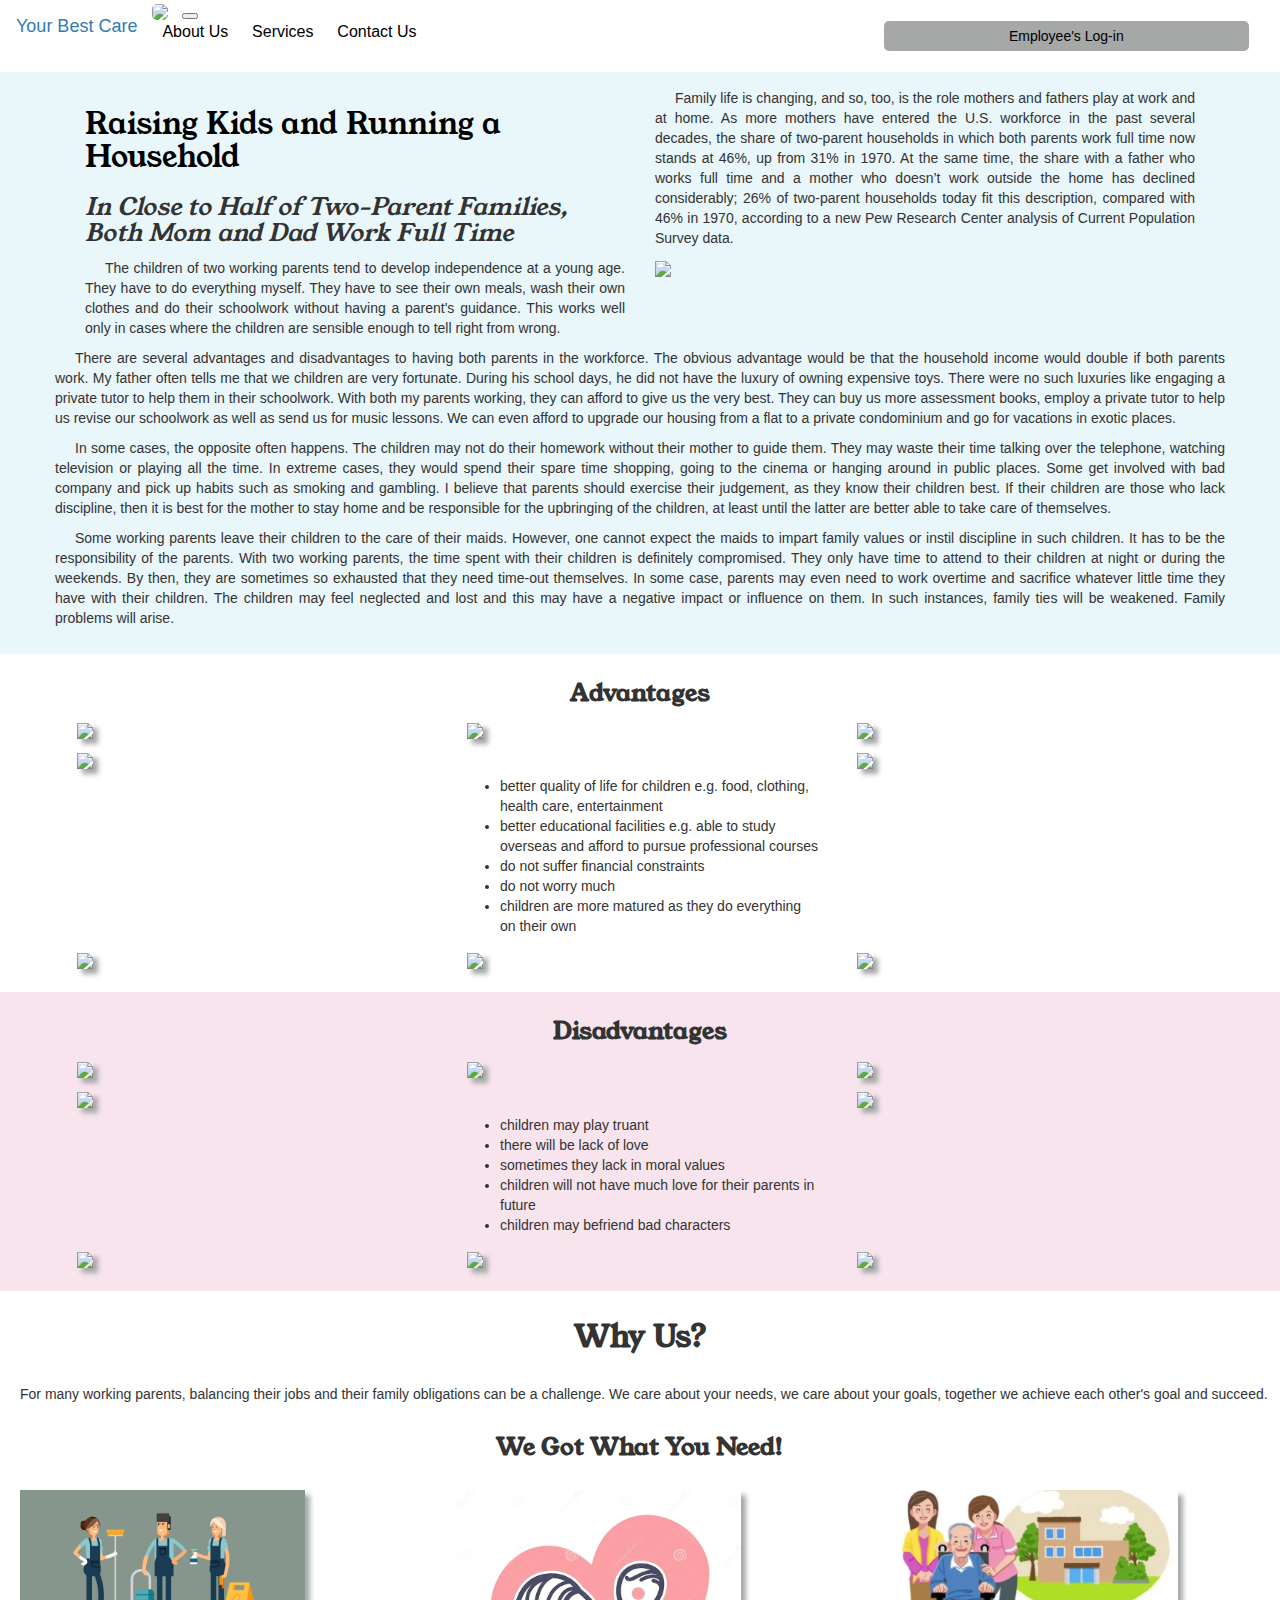
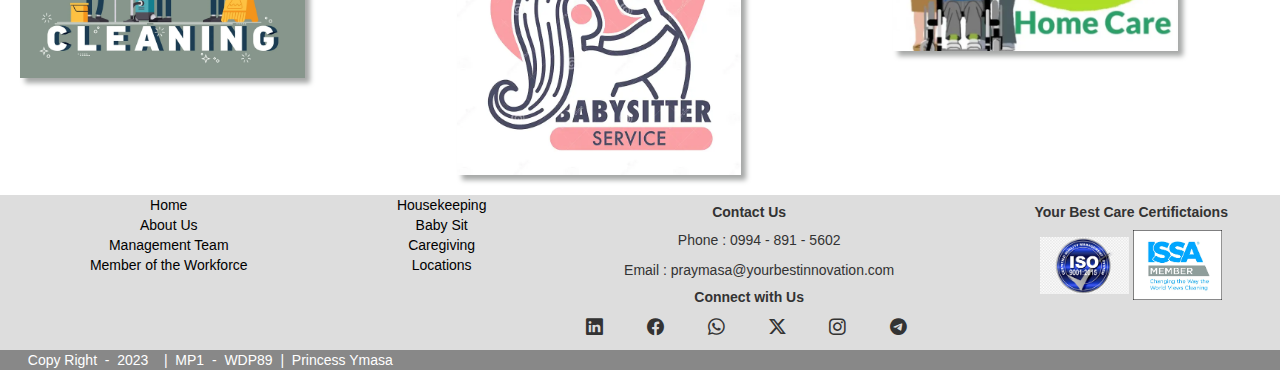
==== index.html @ 97afe1a3 "making live" ====
<!DOCTYPE html>
<html>
    <head>
        <meta charset="UTF-8">
        <meta name="viewport" content="width=device-width, initial-scale=1.0">
        <meta name="author" content="Mark Otto, Jacob Thornton, and Bootstrap contributors">
        <meta name="generator" content="Hugo 0.118.2">
        <meta name="theme-color" content="#712cf9">
        <title>MP1 - YB Innovation</title>

        <link rel="stylesheet" href="assets/css/style.css">
        <link rel="stylesheet" href="assets/css/responsive.css">
        <link rel="stylesheet" href="assets/css/bootstrap.min.css">
        <link rel="stylesheet" href="assets/css/line-awesome.min.css">
        <script src="assets/js/mian.js"></script>
        <script src="assets/js/bootstrap.bundle.min.js"></script>
        <script src="assets/js/aos.js"></script>

        <link rel="stylesheet" href="/lib/w3schools31.css">
        <link rel="icon" href="https://www.w3schools.com/favicon.ico">
        <link rel="apple-touch-icon" sizes="180x180" href="/apple-touch-icon.png">
        <link rel="icon" type="image/png" sizes="32x32" href="/favicon-32x32.png">
        <link rel="icon" type="image/png" sizes="16x16" href="/favicon-16x16.png">
        <link rel="manifest" href="/site.webmanifest">
        <link rel="mask-icon" href="/safari-pinned-tab.svg" color="#04aa6d">
        <meta name="msapplication-TileColor" content="#00a300">
        <meta name="theme-color" content="#ffffff">
        <link rel='stylesheet' href='/lib/codemirror.css'>
        <script src='/lib/codemirror.js'></script>
        <script src='/lib/codemirror_jsx.js'></script>

        <!-- Google Tag Manager -->
        <script>
        (function(w,d,s,l,i){w[l]=w[l]||[];w[l].push({'gtm.start':
        new Date().getTime(),event:'gtm.js'});var f=d.getElementsByTagName(s)[0],
        j=d.createElement(s),dl=l!='dataLayer'?'&l='+l:'';j.async=true;j.src=
        'https://www.googletagmanager.com/gtm.js?id='+i+dl;f.parentNode.insertBefore(j,f);
        })(window,document,'script','dataLayer','GTM-KTCFC3S');

        var subjectFolder = location.pathname;
        subjectFolder = subjectFolder.replace("/", "");
        if (subjectFolder.startsWith("python/") == true ) {
        if (subjectFolder.includes("/numpy/") == true ) {
            subjectFolder = "numpy/"
        } else if (subjectFolder.includes("/pandas/") == true ) {
            subjectFolder = "pandas/"
        } else if (subjectFolder.includes("/scipy/") == true ) {
            subjectFolder = "scipy/"
        }
        }
        subjectFolder = subjectFolder.substr(0, subjectFolder.indexOf("/"));
        </script>
        <!-- End Google Tag Manager -->

        <script src="/lib/uic.js?v=1.0.5"></script>
        <script data-cfasync="false" type="text/javascript">
        var k42 = false;
        // GPT slots
        var gptAdSlots = [];
        window.googletag = window.googletag || { cmd: [] };
        googletag.cmd.push(function() {
        googletag.pubads().setTargeting("page_section", subjectFolder);

        });
        k42 = true;

        </script>
        <script data-cfasync="false" type="text/javascript">
            window.snigelPubConf = {
            "adengine": {

            "activeAdUnits": ["try_it_leaderboard"]

        }
        }
        uic_r_a()
        </script>
        <script async data-cfasync="false" src="https://cdn.snigelweb.com/adengine/w3schools.com/loader.js" type="text/javascript"></script>
        <script>
        if (window.addEventListener) {              
            window.addEventListener("resize", browserResize);
        } else if (window.attachEvent) {                 
            window.attachEvent("onresize", browserResize);
        }
        var xbeforeResize = window.innerWidth;

        function browserResize() {
            var afterResize = window.innerWidth;
            if ((xbeforeResize < (970) && afterResize >= (970)) || (xbeforeResize >= (970) && afterResize < (970)) ||
                (xbeforeResize < (728) && afterResize >= (728)) || (xbeforeResize >= (728) && afterResize < (728)) ||
                (xbeforeResize < (468) && afterResize >= (468)) ||(xbeforeResize >= (468) && afterResize < (468))) {
                xbeforeResize = afterResize;
                
                if (document.getElementById("adngin-try_it_leaderboard-0")) {
                        adngin.queue.push(function(){  adngin.cmd.startAuction(["try_it_leaderboard"]); });
                    }
                
            }
            if (window.screen.availWidth <= 768) {
            restack(window.innerHeight > window.innerWidth);
            }
            fixDragBtn();
            showFrameSize();  
        
            
        }
        var fileID = "";
        </script>

        <link rel="stylesheet" href="https://maxcdn.bootstrapcdn.com/bootstrap/3.4.1/css/bootstrap.min.css">
        <script src="https://ajax.googleapis.com/ajax/libs/jquery/3.6.4/jquery.min.js"></script>
        <script src="https://maxcdn.bootstrapcdn.com/bootstrap/3.4.1/js/bootstrap.min.js"></script>

        <link rel="canonical" href="https://getbootstrap.com/docs/5.3/examples/sticky-footer-navbar/">
        <link rel="stylesheet" href="https://cdn.jsdelivr.net/npm/@docsearch/css@3">
        <link href="/docs/5.3/dist/css/bootstrap.min.css" rel="stylesheet" integrity="sha384-T3c6CoIi6uLrA9TneNEoa7RxnatzjcDSCmG1MXxSR1GAsXEV/Dwwykc2MPK8M2HN" crossorigin="anonymous">
        <link rel="apple-touch-icon" href="/docs/5.3/assets/img/favicons/apple-touch-icon.png" sizes="180x180">
        <link rel="icon" href="/docs/5.3/assets/img/favicons/favicon-32x32.png" sizes="32x32" type="image/png">
        <link rel="icon" href="/docs/5.3/assets/img/favicons/favicon-16x16.png" sizes="16x16" type="image/png">
        <link rel="manifest" href="/docs/5.3/assets/img/favicons/manifest.json">
        <link rel="mask-icon" href="/docs/5.3/assets/img/favicons/safari-pinned-tab.svg" color="#712cf9">
        <link rel="icon" href="/docs/5.3/assets/img/favicons/favicon.ico">
        <link href="sticky-footer-navbar.css" rel="stylesheet">
        <script src="/docs/5.3/assets/js/color-modes.js"></script>

        <link rel="preconnect" href="https://fonts.googleapis.com">
        <link rel="preconnect" href="https://fonts.gstatic.com" crossorigin>
        <link href="https://fonts.googleapis.com/css2?family=Nunito+Sans:ital,opsz,wght@0,6..12,200;0,6..12,400;0,6..12,800;1,6..12,200;1,6..12,300&family=Young+Serif&display=swap" rel="stylesheet">

        <link rel="stylesheet" href="https://cdn.jsdelivr.net/npm/bootstrap-icons@1.11.1/font/bootstrap-icons.css">

    </head>

    <body class="d-flex flex-column h-100">
        
        <!-- navigation -->
        <header>
            <nav class="navbar navbar-expand-lg bg-body-tertiary">
                <div class="container-fluid">
                    <img src="assets/images/logo.jpg" class="logo" href="home.html"/>
                    <a class="navbar-brand" href="home.html">Your Best Care</a>

                    <button class="navbar-toggler" type="button" data-bs-toggle="collapse" data-bs-target="#navbarSupportedContent" aria-controls="navbarSupportedContent" aria-expanded="false" aria-label="Toggle navigation"><span class="navbar-toggler-icon"></span>
                    </button>

                    <div class="collapse navbar-collapse" id="navbarSupportedContent">

                        <div class="dropdown">
                            <a href="about.html" class="dropbtn nav-item">About Us</a>
                            <div class="dropdown-content">
                            <a href="management.html" class="nav-item">Management Team</a>
                            <a href="" class="nav-item">Member of the Workforce</a>
                            <a href="#" class="nav-item">Locations</a>
                            </div>
                        </div>

                        <div class="dropdown">
                            <a href="services.html" class="dropbtn nav-item">Services</a>
                            <div class="dropdown-content">
                            <a href="housekeeping.html" class="nav-item">Housekeeping</a>
                            <a href="babysit.html" class="nav-item">Baby Sit</a>
                            <a href="caregiving.html" class="nav-item">Caregiving</a>
                            </div>
                        </div>

                        <a href="contact.html" class="dropbtn contact-btn nav-item">Contact Us</a>

                        <button onclick="document.getElementById('id01').style.display='block'" class="log-in-btn">Employee's Log-in</button>

                        <div id="id01" class="modal">
                        
                            <form class="modal-content animate" action="/action_page.php" method="post">
                                <div class="imgcontainer">
                                    <span onclick="document.getElementById('id01').style.display='none'" class="close" title="Close Modal">&times;</span>
                                    <img src="assets/images/av.png" alt="Avatar" class="avatar">
                                </div>

                                <div class="container">
                                    <input type="text" placeholder="Enter Username" name="uname" required>

                                    <input type="password" placeholder="Enter Password" name="psw" required>
                                        
                                    <button type="submit" class="log-in-btn">Login</button>
                                    <label>
                                        <input type="checkbox" checked="checked" name="remember"> Remember me
                                    </label>
                                </div>

                                <div class="container">
                                <button type="button" onclick="document.getElementById('id01').style.display='none'" class="cancelbtn">Cancel</button>
                                <span class="psw"><a href="#">Forgot password?</a></span>
                                </div>
                            </form>
                        </div>
                    </div> 
                </div>
            </nav>
        </header>

        <!-- Content -->
        <section class="clearfix intro">
            <div class="container">
                <div class="row">
                    <div class="col-sm-12">
                        <div class="col-sm-6">
                            <h2><span>Raising Kids and Running a Household</span></h2>
                            <h3>In Close to Half of Two-Parent Families, Both Mom and Dad Work Full Time</h3>
                        </div>

                        <div class="col-sm-6">
                            <p>
                                Family life is changing, and so, too, is the role mothers and fathers play at work and at home. As more mothers have entered the U.S. workforce in the past several decades, the share of two-parent households in which both parents work full time now stands at 46%, up from 31% in 1970. At the same time, the share with a father who works full time and a mother who doesn’t work outside the home has declined considerably; 26% of two-parent households today fit this description, compared with 46% in 1970, according to a new Pew Research Center analysis of Current Population Survey data.
                            </p>           
                        </div>

                        <div class="col-sm-6">
                            <p>
                                The children of two working parents tend to develop independence at a young age. They have to do everything myself. They have to see their own meals, wash their own clothes and do their schoolwork without having a parent's guidance. This works well only in cases where the children are sensible enough to tell right from wrong.
                            </p>
                        </div>

                        <div class="col-sm-6">
                            <img src="assets/images/happy-families.jpg" class="family-photo">
                        </div>
                    </div>

                    <div class="row">
                        <div class="col-sm-12">
                            <p>
                                There are several advantages and disadvantages to having both parents in the workforce. The obvious advantage would be that the household income would double if both parents work. My father often tells me that we children are very fortunate. During his school days, he did not have the luxury of owning expensive toys. There were no such luxuries like engaging a private tutor to help them in their schoolwork. With both my parents working, they can afford to give us the very best. They can buy us more assessment books, employ a private tutor to help us revise our schoolwork as well as send us for music lessons. We can even afford to upgrade our housing from a flat to a private condominium and go for vacations in exotic places.
                            </p>

                            <p>
                                In some cases, the opposite often happens. The children may not do their homework without their mother to guide them. They may waste their time talking over the telephone, watching television or playing all the time. In extreme cases, they would spend their spare time shopping, going to the cinema or hanging around in public places. Some get involved with bad company and pick up habits such as smoking and gambling. I believe that parents should exercise their judgement, as they know their children best. If their children are those who lack discipline, then it is best for the mother to stay home and be responsible for the upbringing of the children, at least until the latter are better able to take care of themselves.
                            </p>

                            <p>
                                Some working parents leave their children to the care of their maids. However, one cannot expect the maids to impart family values or instil discipline in such children. It has to be the responsibility of the parents. With two working parents, the time spent with their children is definitely compromised. They only have time to attend to their children at night or during the weekends. By then, they are sometimes so exhausted that they need time-out themselves. In some case, parents may even need to work overtime and sacrifice whatever little time they have with their children. The children may feel neglected and lost and this may have a negative impact or influence on them. In such instances, family ties will be weakened. Family problems will arise.
                            </p>
                        </div>
                    </div>
                </div>
            </div>
        </section>

        <section class="clearfix contrary-1">
            <div class="container">
                <div class="row">
                    <h3>Advantages</h3>
                    <div class="col-sm-4">
                        <img src="assets/images/r-5.jpg">
                    </div>
                    <div class="col-sm-4">
                        <img src="assets/images/r-2.jpg">
                    </div>
                    <div class="col-sm-4">
                        <img src="assets/images/r-3-l.jpg">
                    </div>
                </div>

                <div class="row advantage">
                    <div class="col-sm-4">
                        <img src="assets/images/f-travel.png">
                    </div>

                    <div class="col-sm-4">
                        <ul>
                            <li> better quality of life for children e.g. food, clothing, health care, entertainment</li>

                            <li>better educational facilities e.g. able to study overseas and afford to pursue professional courses</li>

                            <li>do not suffer financial constraints</li>

                            <li>do not worry much</li>

                            <li>children are more matured as they do everything on their own</li>
                        </ul>
                    </div>

                    <div class="col-sm-4">
                        <img src="assets/images/f-shopping.avif">
                    </div>
                </div>

                <div class="row">
                    <div class="col-sm-4">
                        <img src="assets/images/r-7-l.jpg">
                    </div>

                    <div class="col-sm-4">
                        <img src="assets/images/r-6.png">
                    </div>

                    <div class="col-sm-4">
                        <img src="assets/images/r-8.jpg">
                    </div>
                </div>
            </div>
        </section>

        <section class="clearfix contrary-2">
            <div class="container">
                <div class="row">
                    <h3>Disadvantages</h3>
                    <div class="col-sm-4">
                        <img src="assets/images/ds-3.png">
                    </div>

                    <div class="col-sm-4">
                        <img src="assets/images/ds-4.png">
                    </div>

                    <div class="col-sm-4">
                        <img src="assets/images/ds-1.png">
                    </div>
                </div>

                <div class="row disadvantages">
                    <div class="col-sm-4">
                        <img src="assets/images/ds-5.png">
                    </div>

                    <div class="col-sm-4">
                        <ul>
                            <li>children may play truant</li>
                    
                            <li>there will be lack of love</li>
                    
                            <li>sometimes they lack in moral values</li>
                    
                            <li>children will not have much love for their parents in future</li>
                    
                            <li>children may befriend bad characters</li>
                        </ul>
                    </div>

                    <div class="col-sm-4">
                        <img src="assets/images/ds-6.png">
                    </div>
                </div>

                <div class="row">
                    <div class="col-sm-4">
                        <img src="assets/images/ds-7.png">
                    </div>

                    <div class="col-sm-4">
                        <img src="assets/images/ds-8.png">
                    </div>

                    <div class="col-sm-4">
                        <img src="assets/images/ds-9.png">
                    </div>
                </div>
            </div>
        </section>

        <section>
            <div class="why-us p-5">
                <div>
                    <h2>Why Us?</h2>
                    <br/>
                    <p>For many working parents, balancing their jobs and their family obligations can be a challenge. We care about your needs, we care about your goals, together we achieve each other's goal and succeed.</p>

                    <h3>We Got What You Need!</h3>
                </div>

                <div class="row">
                    <div class="col-sm-4 cleaning">
                        <img src="assets/images/cleaning-serv.webp" href="housekeeping.html">
                    </div>

                    <div class="col-sm-4">
                        <img src="assets/images/nanny-service.webp" href="babysit.html">
                    </div>

                    <div class="col-sm-4">
                        <img src="assets/images/homecare-serv.webp" href="caregiving.html">
                    </div>
                </div>
            </div>
        </section>

        <footer>
            <div class="row p-5">
                <div class="col-sm-3 nav-footer p-3">
                    <ul>
                        <li><a href="home.html">Home</a></li>

                        <li><a href="about.html">About Us</a></li>

                        <li><a href="management.html">Management Team</a></li>

                        <li><a href="workforce.html">Member of the Workforce</a></li>
                    </ul>
                </div>

                <div class="col-sm-2 nav-footer p-3">
                    <ul>
                        <li><a href="housekeeping.html">Housekeeping</a></li>

                        <li><a href="babysit.html">Baby Sit</a></li>

                        <li><a href="caregiving.html">Caregiving</a></li>

                        <li><a href="locations.html">Locations</a></li>
                    </ul>
                </div>

                <div class="col-sm-4 contact-us">
                    <h5>Contact Us</h5>
                    <p>Phone : 0994 - 891 - 5602</p>
                    <p>Email : praymasa@yourbestinnovation.com</p>
                    <h5>Connect with Us</h5>
                    <p class="icon"><i class="bi bi-linkedin"></i></p>
                    <p class="icon"><i class="bi bi-facebook"></i></p>
                    <p class="icon"><i class="bi bi-whatsapp"></i></p>
                    <p class="icon"><i class="bi bi-twitter-x"></i></p>
                    <p class="icon"><i class="bi bi-instagram"></i></p>
                    <p class="icon"><i class="bi bi-telegram"></i></p>
                </div>

                <div class="col-sm-3 certification">
                    <h5>Your Best Care Certifictaions</h5>
                    <img src="assets/images/iso-logo.png" class="cert-logo">
                    <img src="assets/images/issa.png" class="cert-logo">
                    
                </div>
            </div>

            <div class="footer">
                <p class="p-3 mb-0">&nbsp;&nbsp;Copy Right&nbsp;&nbsp;-&nbsp;&nbsp;2023&nbsp;&nbsp;&nbsp;&nbsp;|&nbsp;&nbsp;MP1&nbsp;&nbsp;-&nbsp;&nbsp;WDP89&nbsp;&nbsp;|&nbsp;&nbsp;Princess Ymasa</p>
            </div>
        </footer>
       

       
        <script src="/docs/5.3/dist/js/bootstrap.bundle.min.js" integrity="sha384-C6RzsynM9kWDrMNeT87bh95OGNyZPhcTNXj1NW7RuBCsyN/o0jlpcV8Qyq46cDfL" crossorigin="anonymous"></script>

        <script>
            var modal = document.getElementById('id01');
        
            window.onclick = function(event) {
                if (event.target == modal) {
                    modal.style.display = "none";
                }
            }
        </script>
        
    </body>
</html>
---- assets/css/style.css ----
main > .container {
  padding: 60px 15px 0;
}

.dropbtn {
  color: black;
  padding: 10px;
  font-size: 16px;
  border: none;
  border-radius: 5px;
}
  

.dropdown {
  position: relative;
  display: inline-block;
}
  
.dropdown-content {
  display: none;
  position: absolute;
  background-color: #f8a99f;
  min-width: 160px;
  box-shadow: 0px 8px 16px 0px rgba(0,0,0,0.2);
  z-index: 1;
}
  
.dropdown-content a {
  color: black;
  padding: 12px 16px;
  text-decoration: none;
  display: block;
}
  
.dropdown-content a:hover {background-color: #ddd;}
  
.dropdown:hover .dropdown-content {
  display: block; 
  text-decoration:none;
}
  
.dropdown:hover .dropbtn {background-color: #f8a99f;}

input[type=text], input[type=password] {
  width: 100%;
  padding: 12px 20px;
  margin: 8px;
  display: inline-block;
  border: 1px solid #ccc;
  box-sizing: border-box;
  }
  
  /* Set a style for all buttons */
.log-in-btn {
  display: inline;
  float: right;
  background-color: #a6a8a7;
  color: rgb(0, 0, 0);
  padding: 5px 0;
  margin: 0;
  border: none;
  cursor: pointer;
  width: 30%;
  border-radius: 5px;
}
  
  button:hover {
  opacity: 0.8;
}
  
  /* Extra styles for the cancel button */
.cancelbtn {
  width: auto;
  padding: 10px 18px;
  background-color: #f44336;
  border: none;
}
  
  /* Center the image and position the close button */
.imgcontainer {
  text-align: center;
  margin: 24px 0 12px 0;
  position: relative;
}
  
img.avatar {
  width: 20%;
  border-radius: 50%;
}
  
.container {
  padding: 16px;
}
  
span.psw {
  float: right;
  padding-top: 16px;
}
  
  /* The Modal (background) */
.modal {
  display: none; /* Hidden by default */
  position: fixed; /* Stay in place */
  z-index: 1; /* Sit on top */
  left: 0;
  top: 0;
  width: 80%; /* Full width */
  height: 100%; /* Full height */
  overflow: auto; /* Enable scroll if needed */
  background-color: rgb(0,0,0); /* Fallback color */
  background-color: rgba(0,0,0,0.4); /* Black w/ opacity */
  padding-top: 60px;
}
  
  /* Modal Content/Box */
.modal-content {
  background-color: #fefefe;
  margin: 5% auto 15% auto; /* 5% from the top, 15% from the bottom and centered */
  border: 1px solid #888;
  width: 60%; /* Could be more or less, depending on screen size */
}
  
  /* The Close Button (x) */
.close {
  position: absolute;
  right: 25px;
  top: 0;
  color: #000;
  font-size: 35px;
  font-weight: bold;
}
  
.close:hover,
.close:focus {
  color: red;
  cursor: pointer;
}
  
  /* Add Zoom Animation */
.animate {
  -webkit-animation: animatezoom 0.6s;
  animation: animatezoom 0.6s
}
  
@-webkit-keyframes animatezoom {
  from {-webkit-transform: scale(0)} 
  to {-webkit-transform: scale(1)}
}
    
@keyframes animatezoom {
  from {transform: scale(0)} 
  to {transform: scale(1)}
}


/* My style */

.logo{
  width: 10%;
  border-radius: 5px;
  margin-right: 10px;
}

.contact-btn:hover{
  background-color: #f8a99f;
}

.nav-item:hover{
  text-decoration: none;
  text-transform: uppercase;
}

.search-area{
  display: inline-flex;
}

input{
  float: right;
  padding: 5px;
  border-radius: 5px;
}

.search-btn{
  color: black;
  border: none;
  border-radius: 5px;
  background-color:#ddd;
}

.search-btn:hover{
  background-color: #f8a99f;
}

p{
  text-indent: 20px;
  text-align: justify;
}

.intro{
  background-color: rgba(223, 242, 248, 0.685);
}

.intro h2{
  font-family: 'Nunito Sans', sans-serif;
  font-family: 'Young Serif', serif;
  position: relative;
  color: #000;
}

.intro h3{
  font-family: 'Nunito Sans', sans-serif;
  font-family: 'Young Serif', serif;
  font-style: italic;
}

.clearfix::after {
  content: "";
  clear: both;
  display: table;
}

.family-photo{
  width: 100%;
}

.contrary-1 img, .contrary-2 img{
  width: 100%;
  box-shadow: 5px 5px 5px #a6a8a7;
  margin: 7px;
  transition: 0.5s;
}

.contrary-1 img:hover{
  transform: scale(1.2);
}

.contrary-1 h3, .contrary-2 h3{
  text-align: center;
  font-weight: bold;
  margin-top: 10px;
  font-family: 'Nunito Sans', sans-serif;
  font-family: 'Young Serif', serif;
}

.advantage ul, .disadvantages ul{
  margin-top: 30px;
}

.contrary-2{
  background-color: rgb(247, 228, 237);
}
.contrary-2 img:hover{
  transform:rotate(-5deg);
}

.why-us h2, .why-us h3{
  text-align: center;
  font-weight: bold;
  margin-top: 30px;
  font-family: 'Nunito Sans', sans-serif;
  font-family: 'Young Serif', serif;
}

.why-us img{
  width: 70%;
  margin-top: 30px;
  margin: 20px;
  box-shadow: 5px 5px 5px #a6a8a7;
  transition: 1s;
}

footer{
  background-color: #ddd;
}

.nav-footer a, .nav-footer li{
  text-decoration: none;
  list-style-type: none;
  color: #000;
  text-align: center;
}


.footer{
  color: white;
  background-color: #888;
  justify-content:space-around;
  text-align: center;
  padding: 0;
  margin: 0;
}

.contact-us h5, .certification h5{
  text-align: center;
  font-weight: bold;
}

.contact-us p{
  text-align: center;
}
.icon{
  display: inline-block;
  font-size: larger;
  text-align: justify;
}

.certification{
  text-align: center;
}

.cert-logo{
  width: 30%;
}
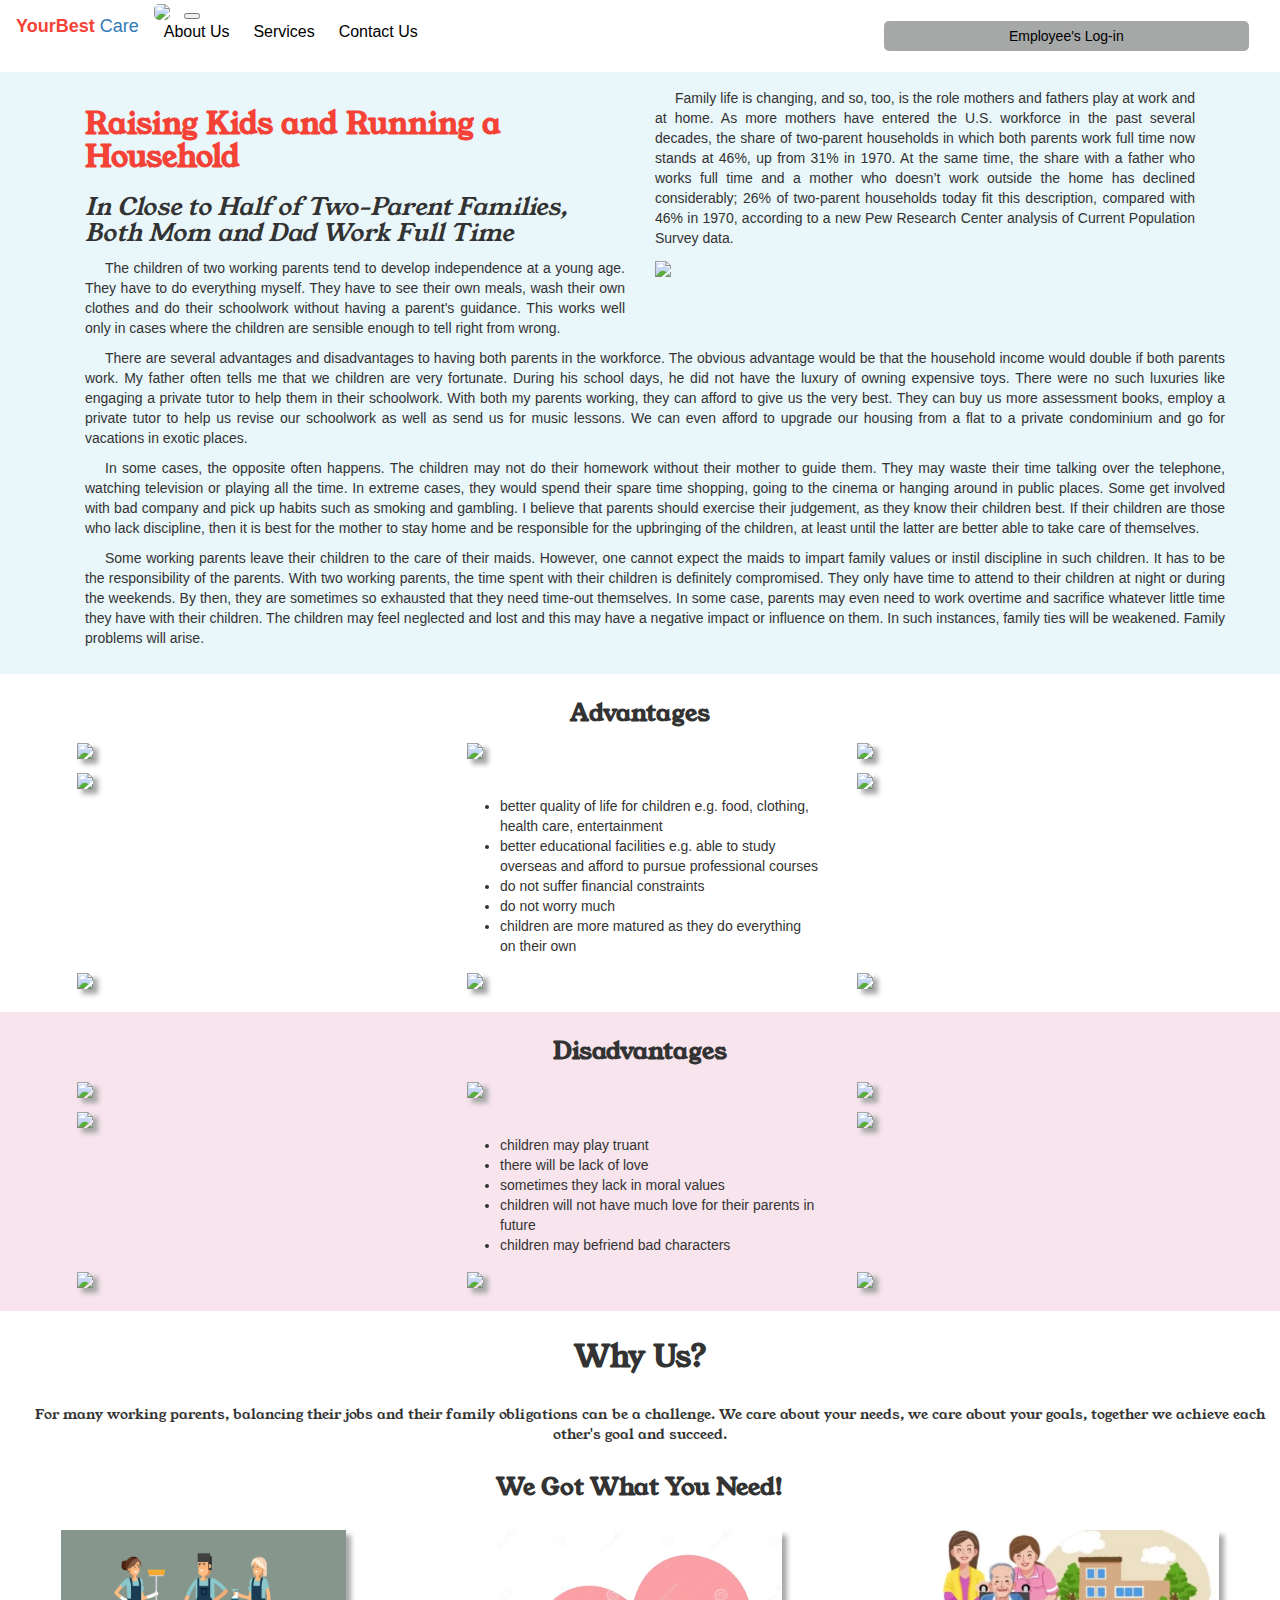
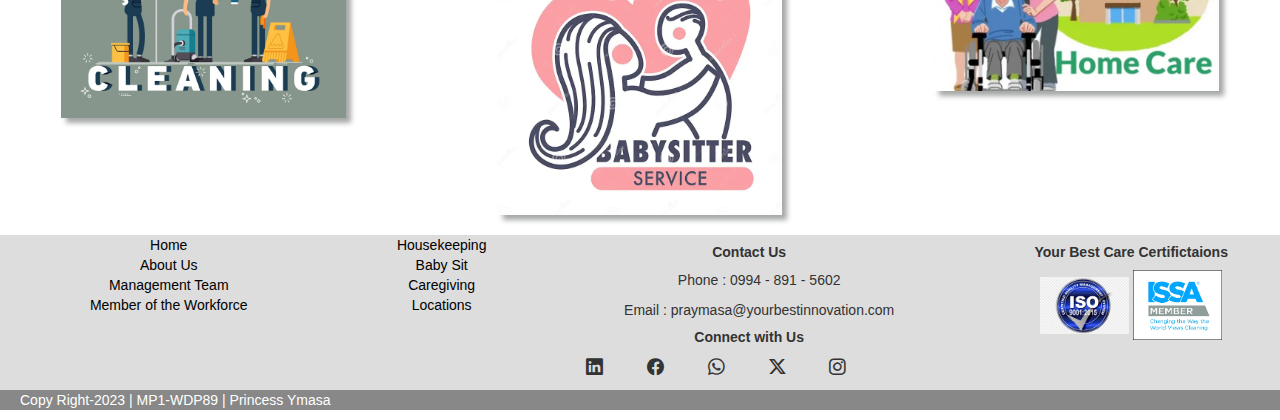
==== commit 1365ca6e: "about page almost done" ====
--- a/index.html
+++ b/index.html
@@ -6,7 +6,7 @@
         <meta name="author" content="Mark Otto, Jacob Thornton, and Bootstrap contributors">
         <meta name="generator" content="Hugo 0.118.2">
         <meta name="theme-color" content="#712cf9">
-        <title>MP1 - YB Innovation</title>
+        <title>MP1 - Princess Ymasa - Home</title>
 
         <link rel="stylesheet" href="assets/css/style.css">
         <link rel="stylesheet" href="assets/css/responsive.css">
@@ -137,8 +137,8 @@
         <header>
             <nav class="navbar navbar-expand-lg bg-body-tertiary">
                 <div class="container-fluid">
-                    <img src="assets/images/logo.jpg" class="logo" href="home.html"/>
-                    <a class="navbar-brand" href="home.html">Your Best Care</a>
+                    <img src="assets/images/logo.jpg" class="logo" href="index.html"/>
+                    <a class="navbar-brand" href="index.html"><span>YourBest</span> Care</a>
 
                     <button class="navbar-toggler" type="button" data-bs-toggle="collapse" data-bs-target="#navbarSupportedContent" aria-controls="navbarSupportedContent" aria-expanded="false" aria-label="Toggle navigation"><span class="navbar-toggler-icon"></span>
                     </button>
@@ -148,7 +148,7 @@
                         <div class="dropdown">
                             <a href="about.html" class="dropbtn nav-item">About Us</a>
                             <div class="dropdown-content">
-                            <a href="management.html" class="nav-item">Management Team</a>
+                            <a href="about.html#management" target="_self" class="nav-item">Management Team</a>
                             <a href="" class="nav-item">Member of the Workforce</a>
                             <a href="#" class="nav-item">Locations</a>
                             </div>
@@ -225,7 +225,7 @@
                     </div>
 
                     <div class="row">
-                        <div class="col-sm-12">
+                        <div class="col-sm-12 bottom-content">
                             <p>
                                 There are several advantages and disadvantages to having both parents in the workforce. The obvious advantage would be that the household income would double if both parents work. My father often tells me that we children are very fortunate. During his school days, he did not have the luxury of owning expensive toys. There were no such luxuries like engaging a private tutor to help them in their schoolwork. With both my parents working, they can afford to give us the very best. They can buy us more assessment books, employ a private tutor to help us revise our schoolwork as well as send us for music lessons. We can even afford to upgrade our housing from a flat to a private condominium and go for vacations in exotic places.
                             </p>
@@ -375,17 +375,17 @@
                     </div>
 
                     <div class="col-sm-4">
-                        <img src="assets/images/homecare-serv.webp" href="caregiving.html">
+                        <a href="caregiving.html"><img src="assets/images/homecare-serv.webp"></a>
                     </div>
                 </div>
             </div>
         </section>
 
         <footer>
-            <div class="row p-5">
+            <div class="row">
                 <div class="col-sm-3 nav-footer p-3">
                     <ul>
-                        <li><a href="home.html">Home</a></li>
+                        <li><a href="index.html">Home</a></li>
 
                         <li><a href="about.html">About Us</a></li>
 
@@ -417,7 +417,6 @@
                     <p class="icon"><i class="bi bi-whatsapp"></i></p>
                     <p class="icon"><i class="bi bi-twitter-x"></i></p>
                     <p class="icon"><i class="bi bi-instagram"></i></p>
-                    <p class="icon"><i class="bi bi-telegram"></i></p>
                 </div>
 
                 <div class="col-sm-3 certification">
@@ -428,8 +427,8 @@
                 </div>
             </div>
 
-            <div class="footer">
-                <p class="p-3 mb-0">&nbsp;&nbsp;Copy Right&nbsp;&nbsp;-&nbsp;&nbsp;2023&nbsp;&nbsp;&nbsp;&nbsp;|&nbsp;&nbsp;MP1&nbsp;&nbsp;-&nbsp;&nbsp;WDP89&nbsp;&nbsp;|&nbsp;&nbsp;Princess Ymasa</p>
+            <div class="footer p-0">
+                <p class="mb-0 p-0">Copy Right-2023&nbsp;|&nbsp;MP1-WDP89&nbsp;|&nbsp;Princess Ymasa</p>
             </div>
         </footer>
        
--- a/assets/css/style.css
+++ b/assets/css/style.css
@@ -152,6 +152,44 @@
   to {transform: scale(1)}
 }
 
+.flip-card {
+  background-color: transparent;
+  width: 300px;
+  height: 300px;
+  perspective: 1000px;
+}
+
+.flip-card-inner {
+  position: relative;
+  width: 100%;
+  height: 100%;
+  text-align: center;
+  transition: transform 0.6s;
+  transform-style: preserve-3d;
+  box-shadow: 0 5px 8px 0 rgba(0,0,0,0.2);
+}
+
+.flip-card:hover .flip-card-inner {
+  transform: rotateY(180deg);
+}
+
+.flip-card-front, .flip-card-back {
+  position: absolute;
+  width: 100%;
+  height: 100%;
+  -webkit-backface-visibility: hidden;
+  backface-visibility: hidden;
+}
+
+.flip-card-front {
+  color: black;
+}
+
+.flip-card-back {
+  background-color: #c655f3;
+  color: white;
+  transform: rotateY(180deg);
+}
 
 /* My style */
 
@@ -223,6 +261,10 @@
   width: 100%;
 }
 
+.bottom-content p{
+  padding-left: 30px;
+}
+
 .contrary-1 img, .contrary-2 img{
   width: 100%;
   box-shadow: 5px 5px 5px #a6a8a7;
@@ -257,6 +299,12 @@
   text-align: center;
   font-weight: bold;
   margin-top: 30px;
+  font-family: 'Nunito Sans', sans-serif;
+  font-family: 'Young Serif', serif;
+}
+
+.why-us, .why-us p{
+  text-align: center;
   font-family: 'Nunito Sans', sans-serif;
   font-family: 'Young Serif', serif;
 }
@@ -284,7 +332,6 @@
 .footer{
   color: white;
   background-color: #888;
-  justify-content:space-around;
   text-align: center;
   padding: 0;
   margin: 0;
@@ -299,9 +346,9 @@
   text-align: center;
 }
 .icon{
-  display: inline-block;
+  display: inline-flex;
   font-size: larger;
-  text-align: justify;
+  text-align: center;
 }
 
 .certification{
@@ -310,4 +357,86 @@
 
 .cert-logo{
   width: 30%;
-}+}
+
+span{
+  color: #f44336;
+  font-weight: bold;
+}
+
+.our-promise{
+  text-align: center;
+}
+
+.about-company{
+  text-align: center;
+  font-weight: bold;
+}
+
+.emp-num, .established, .acquistion, .clients-num, .num-location, .clients-years, .num-offices, .num-contries{
+  background-color: #f1f0f098;
+  margin: 5px;
+}
+
+.about-company h5, #management h1, #management h2{
+  font-family: 'Nunito Sans', sans-serif;
+  font-family: 'Young Serif', serif;
+  font-weight: bold;
+}
+
+.emp-num h3{
+  color: brown;
+  font-weight: bolder;
+}
+
+.established h3{
+  color:darkmagenta;
+  font-weight: bolder;
+}
+
+.acquistion h3{
+  color:rgb(25, 0, 255);
+  font-weight: bolder;
+}
+
+.about-company img{
+  width: 70%;
+}
+
+.clients-num h3{
+  color: cadetblue;
+  font-weight: bolder;
+}
+
+.clients-years h3, .num-offices h3 {
+  color: darkred;
+  font-weight: bolder;
+}
+
+.num-location h3{
+  color: seagreen;
+  font-weight: bolder;
+}
+
+.num-contries h3{
+  color: darkorange;
+  font-weight: bolder;
+}
+
+#management{
+  background-color: rgb(247, 228, 237);
+}
+#management, #management p{
+  text-align: center;
+  text-indent: 0;
+}
+
+#management img{
+  text-align: center;
+  width: 200px;
+  height: 300px;
+}
+.emp-carousel{
+  text-align: center;
+}
+
--- a/assets/css/responsive.css
+++ b/assets/css/responsive.css
@@ -0,0 +1,51 @@
+@media (min-width: 768px) {
+    .bd-placeholder-img-lg {
+      font-size: 3.5rem;
+    }
+
+}
+
+@media (min-width: 1050px) {
+    .the-body {
+      font-family: "Helvetica Neue",Helvetica,Arial,sans-serif;
+      font-size: large;
+      line-height: 1.42857143;
+      color: #333;
+      background-color: #fff;
+  }
+}
+
+@media (min-width: 992px){
+  .cid-rGtSrU5miX .blue-block {
+    position: absolute;
+    bottom: 0;
+    right: 0;
+    transform: translate(20%, 20%);
+}
+
+}
+
+@media screen and (max-width: 300px) {
+  span.psw {
+    display: block;
+    float: none;
+  }
+  .cancelbtn {
+    width: 100%;
+  }
+
+  .footer{
+    text-align: none;
+    font-size: x-small;
+    padding: 0;
+    margin-top: 15px;
+    text-indent: 0;
+  }
+  .footer p{
+    font-size: x-small;
+    padding: 0;
+    text-indent: 0;
+    text-align: center;
+  }
+}
+
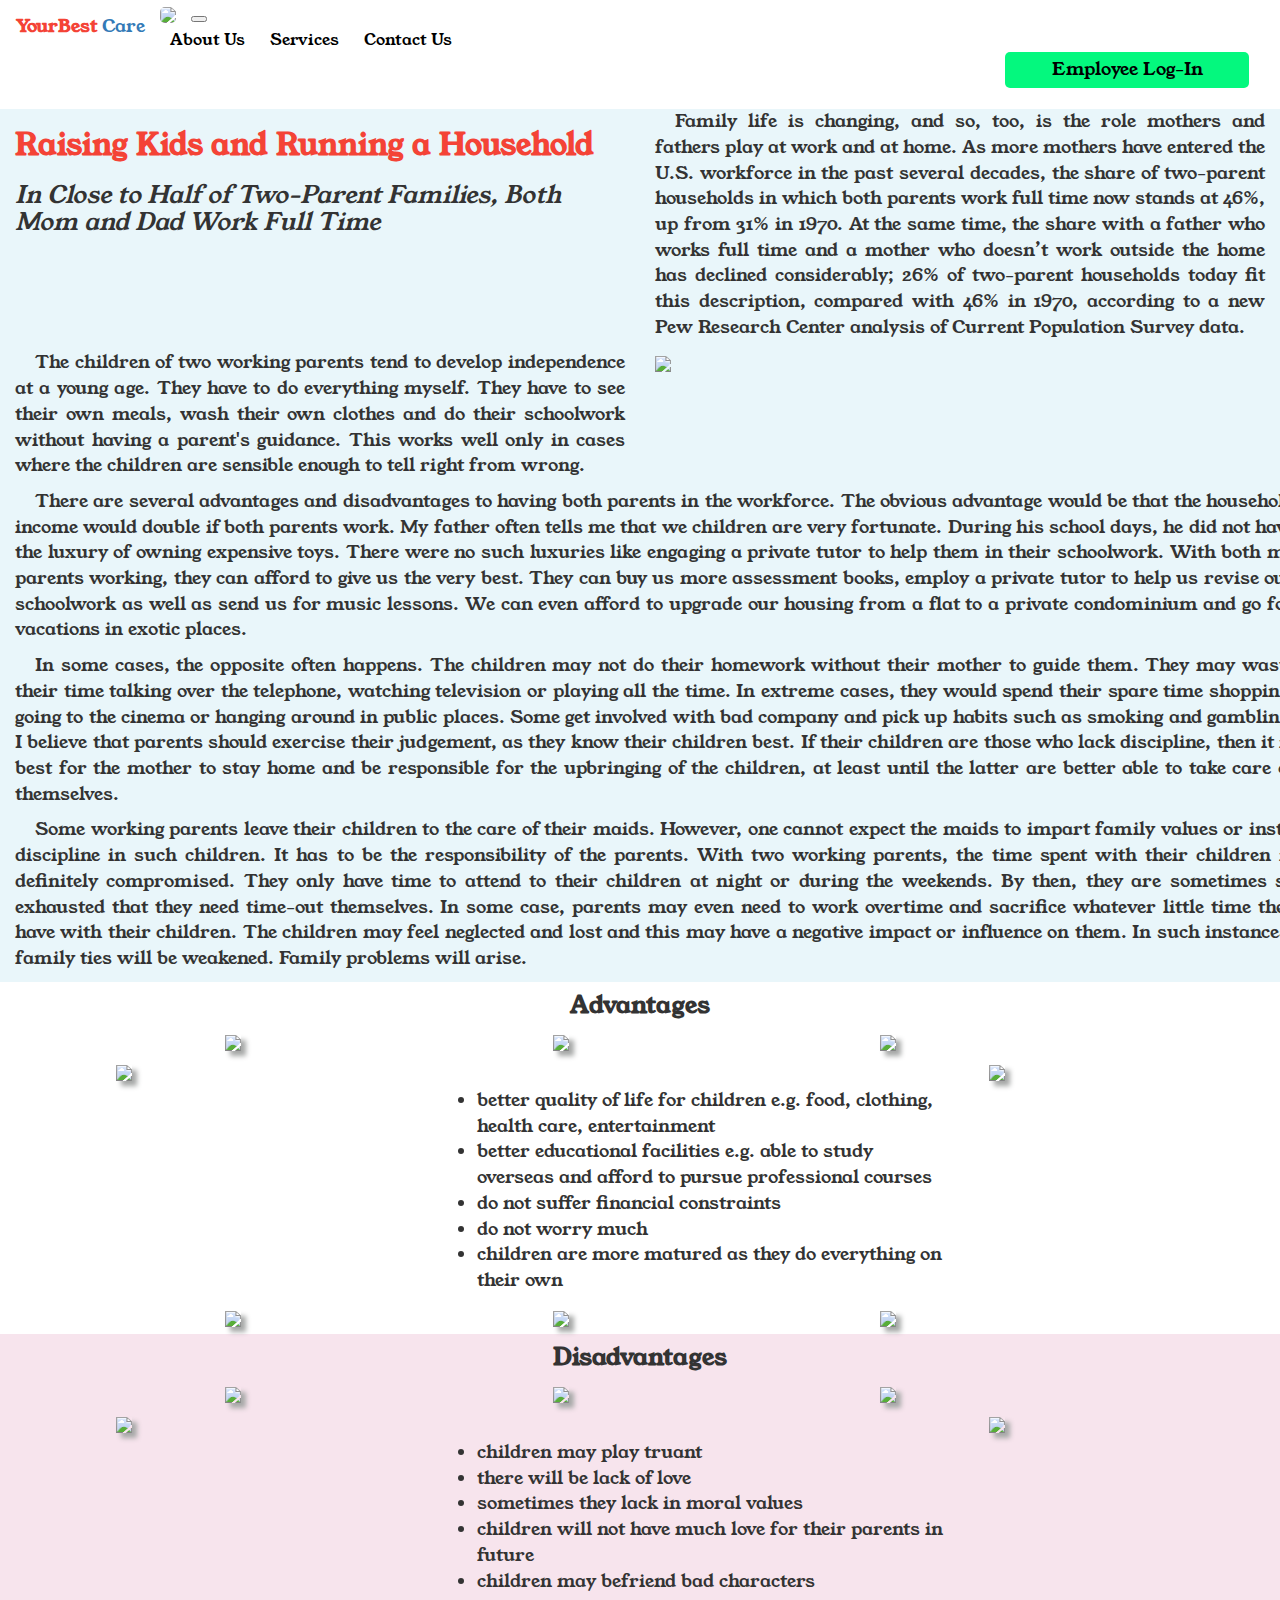
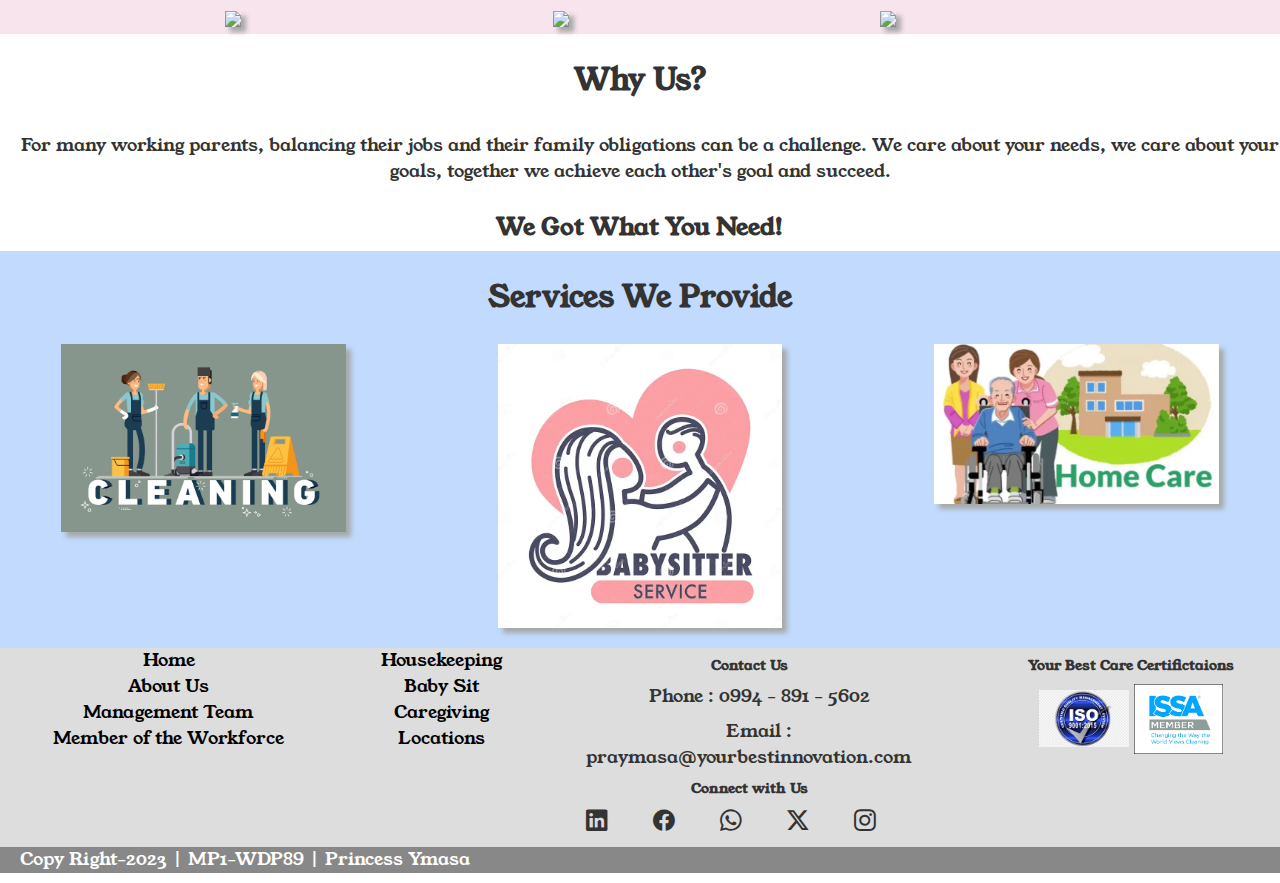
==== commit 51a549e3: "1" ====
--- a/index.html
+++ b/index.html
@@ -131,7 +131,7 @@
 
     </head>
 
-    <body class="d-flex flex-column h-100">
+    <body class="d-flex flex-column h-100 the-body">
         
         <!-- navigation -->
         <header>
@@ -148,49 +148,61 @@
                         <div class="dropdown">
                             <a href="about.html" class="dropbtn nav-item">About Us</a>
                             <div class="dropdown-content">
-                            <a href="about.html#management" target="_self" class="nav-item">Management Team</a>
-                            <a href="" class="nav-item">Member of the Workforce</a>
-                            <a href="#" class="nav-item">Locations</a>
+                                <a href="about.html#management" target="_self" class="nav-item">Management Team</a>
+                                <a href="about.html#workforce" class="nav-item">Member of the Workforce</a>
                             </div>
                         </div>
 
                         <div class="dropdown">
                             <a href="services.html" class="dropbtn nav-item">Services</a>
                             <div class="dropdown-content">
-                            <a href="housekeeping.html" class="nav-item">Housekeeping</a>
-                            <a href="babysit.html" class="nav-item">Baby Sit</a>
-                            <a href="caregiving.html" class="nav-item">Caregiving</a>
+                                <a href="services.html#housekeeping" class="nav-item">Housekeeping</a>
+                                <a href="services.html#babysit" class="nav-item">Baby Sit</a>
+                                <a href="services.html#caregiving" class="nav-item">Caregiving</a>
                             </div>
                         </div>
 
-                        <a href="contact.html" class="dropbtn contact-btn nav-item">Contact Us</a>
-
-                        <button onclick="document.getElementById('id01').style.display='block'" class="log-in-btn">Employee's Log-in</button>
-
-                        <div id="id01" class="modal">
-                        
-                            <form class="modal-content animate" action="/action_page.php" method="post">
-                                <div class="imgcontainer">
-                                    <span onclick="document.getElementById('id01').style.display='none'" class="close" title="Close Modal">&times;</span>
-                                    <img src="assets/images/av.png" alt="Avatar" class="avatar">
+                        <div class="dropdown">
+                            <a href="contact.html" class="dropbtn contact-btn nav-item">Contact Us</a>
+                            <div class="dropdown-content">
+                                <a href="contact.html#locations" class="nav-item">Locations</a>
+                            </div>
+                        </div>
+                
+                        <!--Modal: Login with Avatar Form-->
+                        <div class="modal fade" id="modalLoginAvatar" tabindex="-1" role="dialog" aria-labelledby="myModalLabel"
+                        aria-hidden="true">
+                            <div class="modal-dialog cascading-modal modal-avatar modal-sm" role="document">
+                            <!--Content-->
+                                <div class="modal-content">
+
+                                    <!--Header-->
+                                    <div class="modal-header">
+                                        <img src="https://mdbootstrap.com/img/Photos/Avatars/img%20%281%29.webp" alt="avatar" class="rounded-circle img-responsive">
+                                    </div>
+                                    <!--Body-->
+                                    <div class="modal-body text-center mb-1">
+
+                                        <h5 class="mt-1 mb-2">Maria Doe</h5>
+
+                                        <div class="md-form ml-0 mr-0">
+                                            <input type="password" type="text" id="form29" class="form-control form-control-sm validate ml-0">
+                                            <label data-error="wrong" data-success="right" for="form29" class="ml-0">Enter password</label>
+                                        </div>
+
+                                        <div class="text-center mt-4 login">
+                                            <button class="btn btn-cyan mt-1">Login <i class="fas fa-sign-in ml-1"></i></button>
+                                        </div>
+                                    </div>
+
                                 </div>
-
-                                <div class="container">
-                                    <input type="text" placeholder="Enter Username" name="uname" required>
-
-                                    <input type="password" placeholder="Enter Password" name="psw" required>
-                                        
-                                    <button type="submit" class="log-in-btn">Login</button>
-                                    <label>
-                                        <input type="checkbox" checked="checked" name="remember"> Remember me
-                                    </label>
+                                <!--/.Content-->
                                 </div>
-
-                                <div class="container">
-                                <button type="button" onclick="document.getElementById('id01').style.display='none'" class="cancelbtn">Cancel</button>
-                                <span class="psw"><a href="#">Forgot password?</a></span>
-                                </div>
-                            </form>
+                            </div>
+                            <!--Modal: Login with Avatar Form-->
+
+                        <div class="text-center">
+                            <a href="" class="btn-rounded log-in-btn" data-toggle="modal" data-target="#modalLoginAvatar">Employee Log-In</a>
                         </div>
                     </div> 
                 </div>
@@ -198,8 +210,8 @@
         </header>
 
         <!-- Content -->
-        <section class="clearfix intro">
-            <div class="container">
+        <section class="clearfix intro pt-5 mt-0">
+            <div class="containers">
                 <div class="row">
                     <div class="col-sm-12">
                         <div class="col-sm-6">
@@ -243,27 +255,32 @@
             </div>
         </section>
 
-        <section class="clearfix contrary-1">
-            <div class="container">
+        <section class="clearfix contrary-1 p-5">
+            <div class="containers">
                 <div class="row">
                     <h3>Advantages</h3>
-                    <div class="col-sm-4">
+
+                    <div class="col-sm-2"></div>
+
+                    <div class="col-sm-3">
                         <img src="assets/images/r-5.jpg">
                     </div>
-                    <div class="col-sm-4">
+                    <div class="col-sm-3">
                         <img src="assets/images/r-2.jpg">
                     </div>
-                    <div class="col-sm-4">
+                    <div class="col-sm-3">
                         <img src="assets/images/r-3-l.jpg">
                     </div>
                 </div>
 
                 <div class="row advantage">
-                    <div class="col-sm-4">
+                    <div class="col-sm-1"></div>
+
+                    <div class="col-sm-3">
                         <img src="assets/images/f-travel.png">
                     </div>
 
-                    <div class="col-sm-4">
+                    <div class="col-sm-5">
                         <ul>
                             <li> better quality of life for children e.g. food, clothing, health care, entertainment</li>
 
@@ -277,50 +294,58 @@
                         </ul>
                     </div>
 
-                    <div class="col-sm-4">
+                    <div class="col-sm-3">
                         <img src="assets/images/f-shopping.avif">
                     </div>
                 </div>
 
                 <div class="row">
-                    <div class="col-sm-4">
+                    <div class="col-sm-2"></div>
+
+                    <div class="col-sm-3">
                         <img src="assets/images/r-7-l.jpg">
                     </div>
 
-                    <div class="col-sm-4">
+                    <div class="col-sm-3">
                         <img src="assets/images/r-6.png">
                     </div>
 
-                    <div class="col-sm-4">
+                    <div class="col-sm-3">
                         <img src="assets/images/r-8.jpg">
                     </div>
                 </div>
             </div>
         </section>
 
-        <section class="clearfix contrary-2">
-            <div class="container">
+        <section class="clearfix contrary-2 p-5">
+            <div class="containers">
                 <div class="row">
                     <h3>Disadvantages</h3>
-                    <div class="col-sm-4">
+
+                    <div class="col-sm-2"></div>
+
+                    <div class="col-sm-3">
                         <img src="assets/images/ds-3.png">
                     </div>
 
-                    <div class="col-sm-4">
+                    <div class="col-sm-3">
                         <img src="assets/images/ds-4.png">
                     </div>
 
-                    <div class="col-sm-4">
+                    <div class="col-sm-3">
                         <img src="assets/images/ds-1.png">
                     </div>
                 </div>
 
                 <div class="row disadvantages">
-                    <div class="col-sm-4">
+
+                    <div class="col-sm-1"></div>
+
+                    <div class="col-sm-3">
                         <img src="assets/images/ds-5.png">
                     </div>
 
-                    <div class="col-sm-4">
+                    <div class="col-sm-5">
                         <ul>
                             <li>children may play truant</li>
                     
@@ -334,21 +359,23 @@
                         </ul>
                     </div>
 
-                    <div class="col-sm-4">
+                    <div class="col-sm-3">
                         <img src="assets/images/ds-6.png">
                     </div>
                 </div>
 
                 <div class="row">
-                    <div class="col-sm-4">
+                    <div class="col-sm-2"></div>
+
+                    <div class="col-sm-3">
                         <img src="assets/images/ds-7.png">
                     </div>
 
-                    <div class="col-sm-4">
+                    <div class="col-sm-3">
                         <img src="assets/images/ds-8.png">
                     </div>
 
-                    <div class="col-sm-4">
+                    <div class="col-sm-3">
                         <img src="assets/images/ds-9.png">
                     </div>
                 </div>
@@ -365,7 +392,8 @@
                     <h3>We Got What You Need!</h3>
                 </div>
 
-                <div class="row">
+                <div class="row provides">
+                    <h2>Services We Provide</h2>
                     <div class="col-sm-4 cleaning">
                         <img src="assets/images/cleaning-serv.webp" href="housekeeping.html">
                     </div>
@@ -389,21 +417,21 @@
 
                         <li><a href="about.html">About Us</a></li>
 
-                        <li><a href="management.html">Management Team</a></li>
-
-                        <li><a href="workforce.html">Member of the Workforce</a></li>
+                        <li><a href="about.html#management">Management Team</a></li>
+
+                        <li><a href="about.html#workforce">Member of the Workforce</a></li>
                     </ul>
                 </div>
 
                 <div class="col-sm-2 nav-footer p-3">
                     <ul>
-                        <li><a href="housekeeping.html">Housekeeping</a></li>
-
-                        <li><a href="babysit.html">Baby Sit</a></li>
-
-                        <li><a href="caregiving.html">Caregiving</a></li>
-
-                        <li><a href="locations.html">Locations</a></li>
+                        <li><a href="services.html#housekeeping">Housekeeping</a></li>
+
+                        <li><a href="services.html#babysit">Baby Sit</a></li>
+
+                        <li><a href="services.html#caregiving">Caregiving</a></li>
+
+                        <li><a href="contact.html#locations">Locations</a></li>
                     </ul>
                 </div>
 
--- a/assets/css/style.css
+++ b/assets/css/style.css
@@ -50,97 +50,28 @@
   box-sizing: border-box;
   }
   
+  .login{
+    background-color: #04f87e;
+  }
   /* Set a style for all buttons */
 .log-in-btn {
   display: inline;
   float: right;
-  background-color: #a6a8a7;
+  background-color: #04f87e;
   color: rgb(0, 0, 0);
   padding: 5px 0;
   margin: 0;
   border: none;
   cursor: pointer;
-  width: 30%;
+  width: 20%;
   border-radius: 5px;
 }
   
-  button:hover {
+.log-in-btn:hover {
   opacity: 0.8;
 }
   
-  /* Extra styles for the cancel button */
-.cancelbtn {
-  width: auto;
-  padding: 10px 18px;
-  background-color: #f44336;
-  border: none;
-}
-  
-  /* Center the image and position the close button */
-.imgcontainer {
-  text-align: center;
-  margin: 24px 0 12px 0;
-  position: relative;
-}
-  
-img.avatar {
-  width: 20%;
-  border-radius: 50%;
-}
-  
-.container {
-  padding: 16px;
-}
-  
-span.psw {
-  float: right;
-  padding-top: 16px;
-}
-  
-  /* The Modal (background) */
-.modal {
-  display: none; /* Hidden by default */
-  position: fixed; /* Stay in place */
-  z-index: 1; /* Sit on top */
-  left: 0;
-  top: 0;
-  width: 80%; /* Full width */
-  height: 100%; /* Full height */
-  overflow: auto; /* Enable scroll if needed */
-  background-color: rgb(0,0,0); /* Fallback color */
-  background-color: rgba(0,0,0,0.4); /* Black w/ opacity */
-  padding-top: 60px;
-}
-  
-  /* Modal Content/Box */
-.modal-content {
-  background-color: #fefefe;
-  margin: 5% auto 15% auto; /* 5% from the top, 15% from the bottom and centered */
-  border: 1px solid #888;
-  width: 60%; /* Could be more or less, depending on screen size */
-}
-  
-  /* The Close Button (x) */
-.close {
-  position: absolute;
-  right: 25px;
-  top: 0;
-  color: #000;
-  font-size: 35px;
-  font-weight: bold;
-}
-  
-.close:hover,
-.close:focus {
-  color: red;
-  cursor: pointer;
-}
-  
-  /* Add Zoom Animation */
-.animate {
-  -webkit-animation: animatezoom 0.6s;
-  animation: animatezoom 0.6s
-}
+ */
   
 @-webkit-keyframes animatezoom {
   from {-webkit-transform: scale(0)} 
@@ -187,12 +118,20 @@
 
 .flip-card-back {
   background-color: #c655f3;
-  color: white;
+  color: rgb(10, 0, 0);
   transform: rotateY(180deg);
 }
 
 /* My style */
 
+.the-body{
+  font-family: 'Nunito Sans', sans-serif;
+  font-family: 'Raleway', sans-serif;
+  font-family: 'Young Serif', serif;
+}
+img{
+  width: 100%;
+}
 .logo{
   width: 10%;
   border-radius: 5px;
@@ -212,11 +151,11 @@
   display: inline-flex;
 }
 
-input{
+/* input{
   float: right;
   padding: 5px;
   border-radius: 5px;
-}
+} */
 
 .search-btn{
   color: black;
@@ -266,7 +205,7 @@
 }
 
 .contrary-1 img, .contrary-2 img{
-  width: 100%;
+  width: 60%;
   box-shadow: 5px 5px 5px #a6a8a7;
   margin: 7px;
   transition: 0.5s;
@@ -378,10 +317,11 @@
   margin: 5px;
 }
 
-.about-company h5, #management h1, #management h2{
-  font-family: 'Nunito Sans', sans-serif;
-  font-family: 'Young Serif', serif;
-  font-weight: bold;
+.about-company h5, #management h1, #management h2, #workforce h2{
+  font-family: 'Nunito Sans', sans-serif;
+  font-family: 'Young Serif', serif;
+  font-weight: bold;
+  text-align: center;
 }
 
 .emp-num h3{
@@ -440,3 +380,197 @@
   text-align: center;
 }
 
+.caption{
+  background-color: #8888885e;
+  color: white;
+}
+
+.caption h3{
+  color: rgb(155, 250, 2);
+  text-align: center;
+  font-family: 'Nunito Sans', sans-serif;
+  font-family: 'Young Serif', serif;
+}
+
+.caption p {
+  color: floralwhite;
+  text-align: center;
+}
+
+.carousel-item img{
+  width: 100%;
+}
+
+.why-reasons{
+  list-style: url(../images/services/arrow\ heart.png);
+  font-family: 'Nunito Sans', sans-serif;
+  font-family: 'Young Serif', serif;
+
+}
+
+.why-reasons li{
+  padding: 15px;
+}
+
+.bold{
+  font-weight: bold;
+}
+
+#housekeeping{
+  background-color: rgba(128, 255, 0, 0.185);
+}
+.font-select option{
+  font-size: 1.5rem;
+  line-height: 1.9rem
+}
+
+.book-btn{
+  margin-top: 25px;
+}
+.book-btn a {
+  background-color: #0d6efd;
+  display: inline;
+  color: #fdfdfd;
+  padding: 10px;
+  border-radius: 3px;
+}
+
+.book-btn a:hover{
+  text-decoration: none;
+  background-color: #fdfdfd;
+  color: #0d6efd;
+}
+
+.send-btn{
+  background-color: rgb(57, 245, 57);
+  border-radius: 3px;
+  border: none;
+}
+
+.modal-header, .mdl-footer, .provides{
+  background-color: #0d6dfd41;
+}
+
+.mdl-footer{
+  padding: 15px;
+}
+
+#housekeeping h3{
+  background-color: #f8a99f;
+  padding: 10px;
+  box-shadow: 5px 5px rgba(65, 63, 63, 0.473);
+  margin-top: 70px;
+}
+
+#housekeeping ul{
+  padding-top: 60px;
+  list-style: none;
+}
+
+#housekeeping i, .hq i{
+  color: #fa0000;
+  padding: 3px;
+}
+
+#housekeeping li{
+  padding: 3px;
+}
+
+.italic{
+  font-style: italic;
+  font-weight: bold;
+  padding-top: 30px;
+}
+
+#babysit{
+  background-color: #db93f767;
+}
+
+.nanny{
+  background-image: url(https://www.hdnicewallpapers.com/Wallpapers-Download/Cute-Smiling-Baby-Girl-HD-Wallpaper);
+  background-size: cover;
+  background-repeat: no-repeat;
+  padding: 130px;
+  color: #fefefe;
+}
+
+#babysit h4{
+  display: inline;
+  background-color: lightgoldenrodyellow;
+  border-radius: 2px;
+  padding-left: 3px;
+  padding-right: 3px;
+}
+
+.care{
+  padding-top: 50px;
+}
+
+.care li{
+  padding: 5px;
+}
+
+.care3{
+  box-shadow: 5px 5px 5px rgba(110, 110, 110, 0.404);
+}
+
+.cg-1, .cg{
+  background-color: rgba(127, 255, 212, 0.432);
+}
+
+.cg-2{
+  background-color: rgba(210, 105, 30, 0.212);
+}
+
+input[type=text], select, textarea {
+  width: 100%; /* Full width */
+  padding: 12px; /* Some padding */ 
+  border: 1px solid #ccc; /* Gray border */
+  border-radius: 4px; /* Rounded borders */
+  box-sizing: border-box; /* Make sure that padding and width stays in place */
+  margin-top: 6px; /* Add a top margin */
+  margin-bottom: 16px; /* Bottom margin */
+  resize: vertical /* Allow the user to vertically resize the textarea (not horizontally) */
+}
+
+/* Style the submit button with a specific background color etc */
+input[type=submit] {
+  background-color: #04AA6D;
+  color: white;
+  padding: 12px 20px;
+  border: none;
+  border-radius: 4px;
+  cursor: pointer;
+}
+
+/* When moving the mouse over the submit button, add a darker green color */
+input[type=submit]:hover {
+  background-color: #45a049;
+}
+
+/* Add a background color and some padding around the form */
+.container {
+  border-radius: 5px;
+  background-color: #f2f2f2;
+  padding: 20px;
+}
+
+.hq{
+  padding-top: 70px;
+}
+
+.locs, .char{
+  margin: 20px;
+  font-size: smaller;
+  text-align: center;
+}
+
+.locs h5{
+  color: rgb(247, 4, 255);
+  font-weight: bold;
+}
+
+.char h5{
+  color: rgb(252, 83, 32);
+  font-weight: bold;
+}
--- a/assets/css/responsive.css
+++ b/assets/css/responsive.css
@@ -7,7 +7,6 @@
 
 @media (min-width: 1050px) {
     .the-body {
-      font-family: "Helvetica Neue",Helvetica,Arial,sans-serif;
       font-size: large;
       line-height: 1.42857143;
       color: #333;
@@ -49,3 +48,24 @@
   }
 }
 
+
+@media screen and (min-width: 1300px){
+
+  .carousel-item p{
+    font-size: 20px;
+    padding: 30px;
+  }
+  
+}
+
+@media screen and (max-width: 415px){
+  .nanny{
+    padding: 15px;
+  }
+}
+
+@media screen and (min-width: 1530x){
+  .nanny{
+    padding: 200px;
+  }
+}
